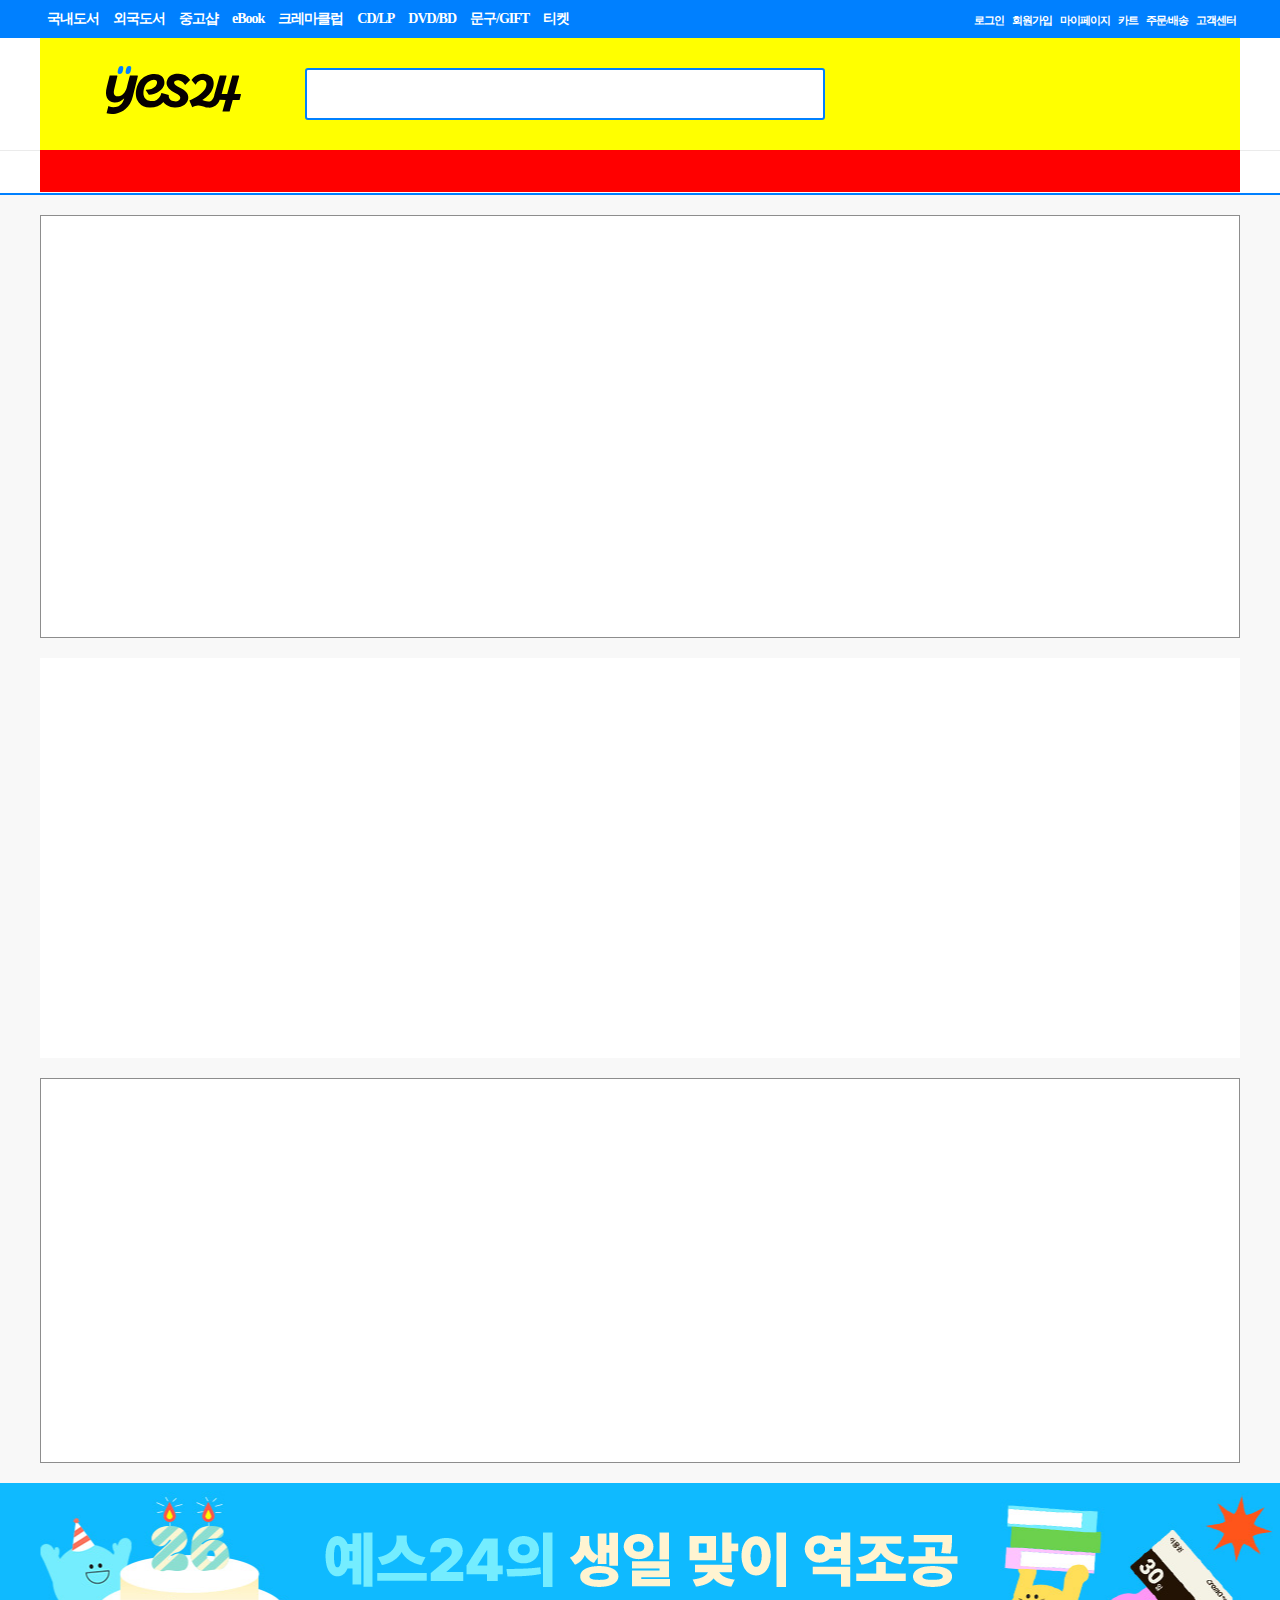
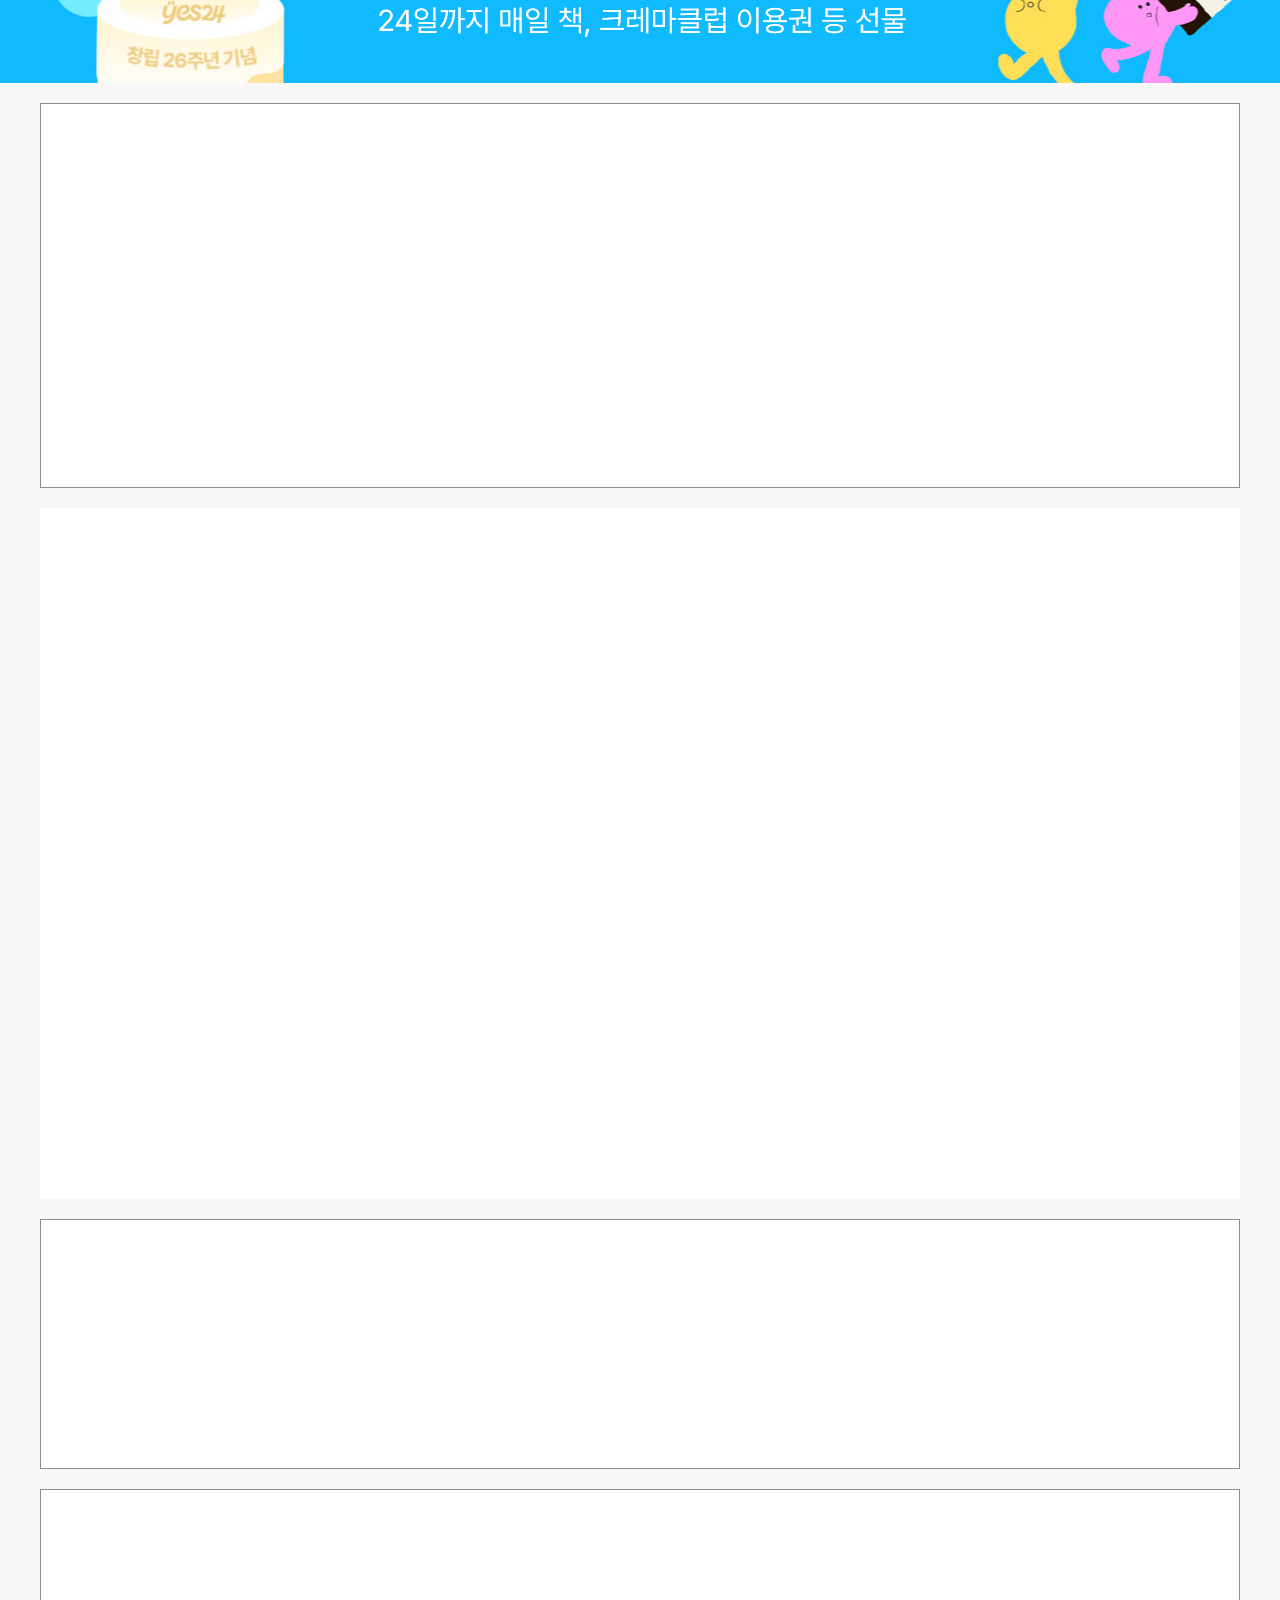
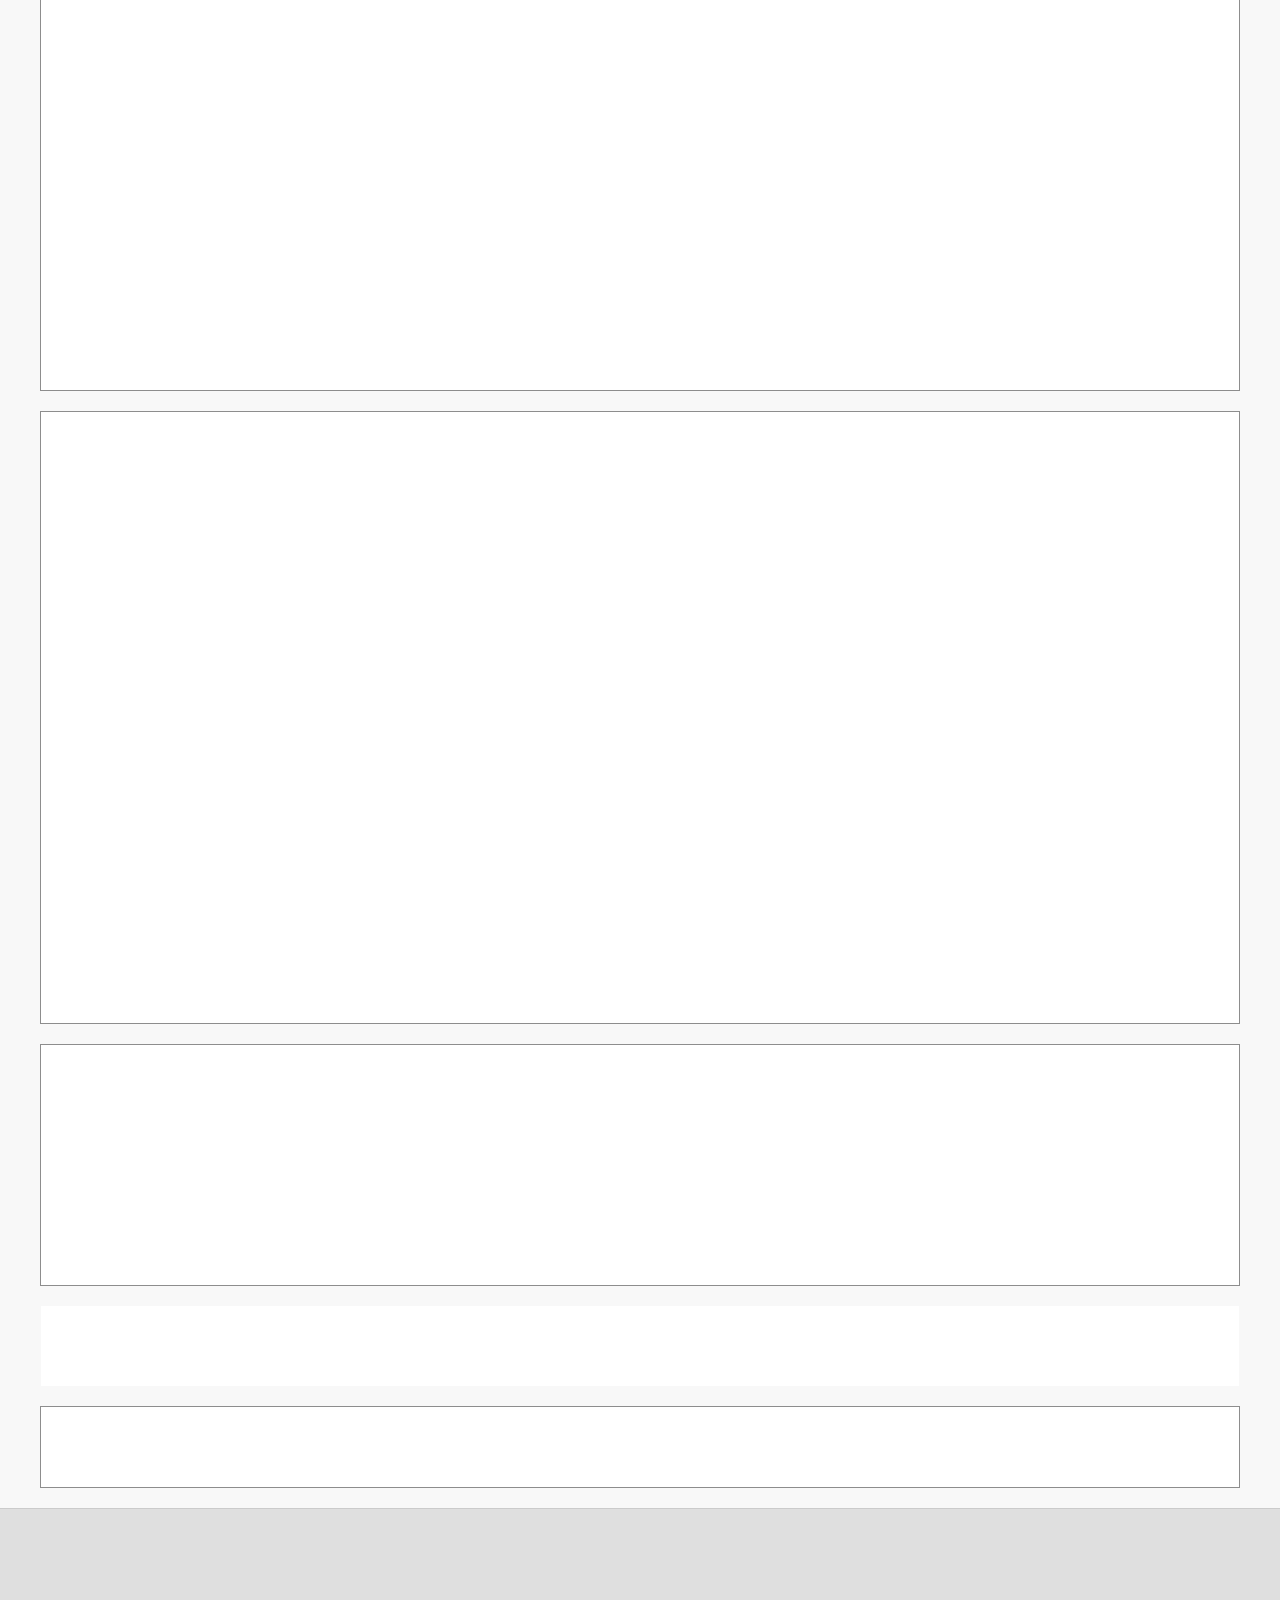
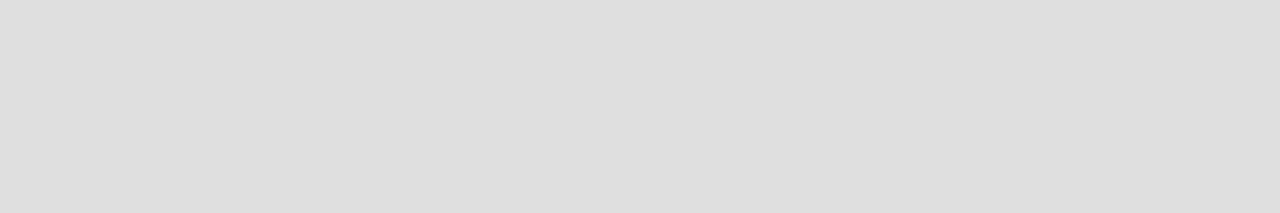
==== index.html @ 9fc2b645 "project3" ====
<!DOCTYPE html>
<html lang="en">
<head>
    <meta charset="UTF-8">
    <meta name="viewport" content="width=device-width, initial-scale=1.0">
    <title>Document</title>
    <link rel="stylesheet" type="text/css" href="css/reset.css" />
    <link rel="stylesheet" type="text/css" href="css/main.css" />
    
</head>
<body>
    <div id="wrap">
        <!-- header -->
        <div id="header">
            <div id="top_header">
                <div class="left">
                    <ul>
                        <li><a href="#">국내도서</a></li>
                        <li><a href="#">외국도서</a></li>
                        <li><a href="#">중고샵</a></li>
                        <li><a href="#">eBook</a></li>
                        <li><a href="#">크레마클럽</a></li>
                        <li><a href="#">CD/LP</a></li>
                        <li><a href="#">DVD/BD</a></li>
                        <li><a href="#">문구/GIFT</a></li>
                        <li><a href="#">티켓</a></li>
                    </ul>
                </div>
                <div class="right">
                    <ul>
                        <li><a href="#">로그인</a></li>
                        <li><a href="#">회원가입</a></li>
                        <li><a href="#">마이페이지</a></li>
                        <li><a href="#">카트</a></li>
                        <li><a href="#">주문/배송</a></li>
                        <li><a href="#">고객센터</a></li>
                    </ul>
                </div>
            </div>
            <div id="main_header">
                <a href="index.html" target="_self" class="logo"><img src="img/logoN4.svg"></a>
                <div id="search_bar">
                    <form id="search_form" method="get">
                        <input type="text" title="YES24 검색어 입력" id="query" name="query">
                    </form>
                </div>
            </div>
            <div id="bottom_header">

            </div>
        </div>

        <!-- nav, slider -->
        <section id="section1">

        </section>

        <!-- 그래제본소 / 오늘의 책 / 베스트셀러 -->
        <section id="section2">

        </section>

        <!-- 지금, 이 책 / 출판사 추천 -->
        <section id="section3">

        </section>

        <!-- banner -->
        <div id="banner1">
            <a href="#"><img src="img/banner/img001.png" alt="생일 맞이 역조공"></a>
        </div>

        <!-- 크레마샵 -->
        <section id="section4">

        </section>

        <!-- 예스's Pick -->
        <section id="section5">

        </section>

        <!-- 내가 최근 본 상품 -->
        <section id="section6">

        </section>

        <!-- 예스 24 유튜브 -->
        <section id="section7">

        </section>

        <!-- 카드뉴스 -->
        <section id="section8">

        </section>

        <!-- 서비스 -->
        <section id="section9">

        </section>

        <!-- 공지사항 -->
        <section id="section10">

        </section>

        <!-- 카드 광고 -->
        <section id="section11">

        </section>

        <footer>

        </footer>
    </div>
</body>
</html>
---- css/main.css ----
@charset "utf-8";

#wrap {
    width: 100%;
    background-color: #f8f8f8;
}

/* header */
#header {
    background : url("../img/header.png") repeat-x top left;
    height: 195px;
    z-index: -1;
    margin-bottom: 20px;
}

#header #top_header {
    width: 1200px;
    margin: 0 auto;
    height: 38px;
    position: relative;
}

#top_header .left li {
    float: left;
    height: 38px;
}

#top_header .left li a {
    padding: 0 7px;
    font-size: 14px;
    font-weight: bold;
    letter-spacing: -1px;
    line-height: 38px;
    color: #fff;
    display: block;
}

#top_header .right ul {
    position: absolute;
    top: 2px;
    right: 0px;
}

#top_header .right ul li {
    float: left;
    height: 31px;
}

#top_header .right li a {
    padding: 1px 4px 0;
    font-size: 11px;
    font-weight: bold;
    letter-spacing: -1px;
    line-height: 34px;
    color: #fff;
    display: block;
}

#header #main_header {
    width: 1200px;
    margin: 0 auto;
    height: 112px;
    background-color: yellow;
    position: relative;
}

#main_header .logo {
    width: 265px;
    text-align: center;
    position: absolute;
    left: 0;
    top: 0;
}

#main_header #search_bar {
    position: absolute;
    left: 265px;
    top: 30px;
    border: 2px solid #0080ff;
    border-radius: 3px;
    background-color: #fff;
    width: 516px;
    height: 48px;
}

#main_header #search_bar #query {
    font-size: 18px;
    font-weight: 500;
    color: #000;
    width: 430px;
    margin: 0 0 0 17px;
    height: 48px;
    line-height: 48px;
    border: 0;
}

#header #bottom_header {
    width: 1200px;
    margin: 0 auto;
    height: 42px;
    background-color: red;
}

/* 메인 */
section {
    width: 1198px;
    border: 1px solid #8d8d8d;
    margin: 20px auto 0;
}

/* nav, slider */
#section1 {
    height: 421px;
    margin: 0 auto;
    background-color: #fff;
}

/*그래제본소 / 오늘의 책 / 베스트셀러*/
#section2 {
    width: 1200px;
    height: 400px;
    background-color: #fff; /**/
    border: none;
}

/* 지금, 이 책 / 출판사 추천 */
#section3 {
    height: 383px; /**/
    background-color: #fff;

}

/* banner */
#banner1 {
    width: 100%;
    height: 200px;
    margin-top: 20px;
    background: url("../img/banner/bg.jpg") repeat center center;
}

#banner1 a {
    display: block;
    width: 1200px;
    margin: 0 auto;
    text-align: center;
}

/* 크레마샵 */
#section4 {
    height: 383px; /**/
    background-color: #fff;
}

/* 예스's Pick */
#section5 {
    width: 1200px;
    height: 691px;
    background-color: #fff; /**/
    border: none;
}

/* 내가 최근 본 상품 */
#section6 {
    height: 248px; /**/
    background-color: #fff;
}

/* 예스 24 유튜브 */
#section7 {
    height: 500px; /**/
    background-color: #fff;
}

/* 카드뉴스 */
#section8 {
    min-height: 611px;
    background-color: #fff;
}

/* 서비스 */
#section9 {
    height: 240px; /**/
    background-color: #fff;
}

/* 공지사항 */
#section10 {
    height: 80px;   /**/
    border: none;
    background-color: #fff;/**/
}

/* 카드 광고 */
#section11 {
    height: 80px;/**/
    background-color: #fff;/**/
}

footer {
    margin-top: 20px;
    min-width: 1200px;
    min-height: 304px;
    border-top: 1px solid #cbcbcb;
    background-color: #dfdfdf;
}
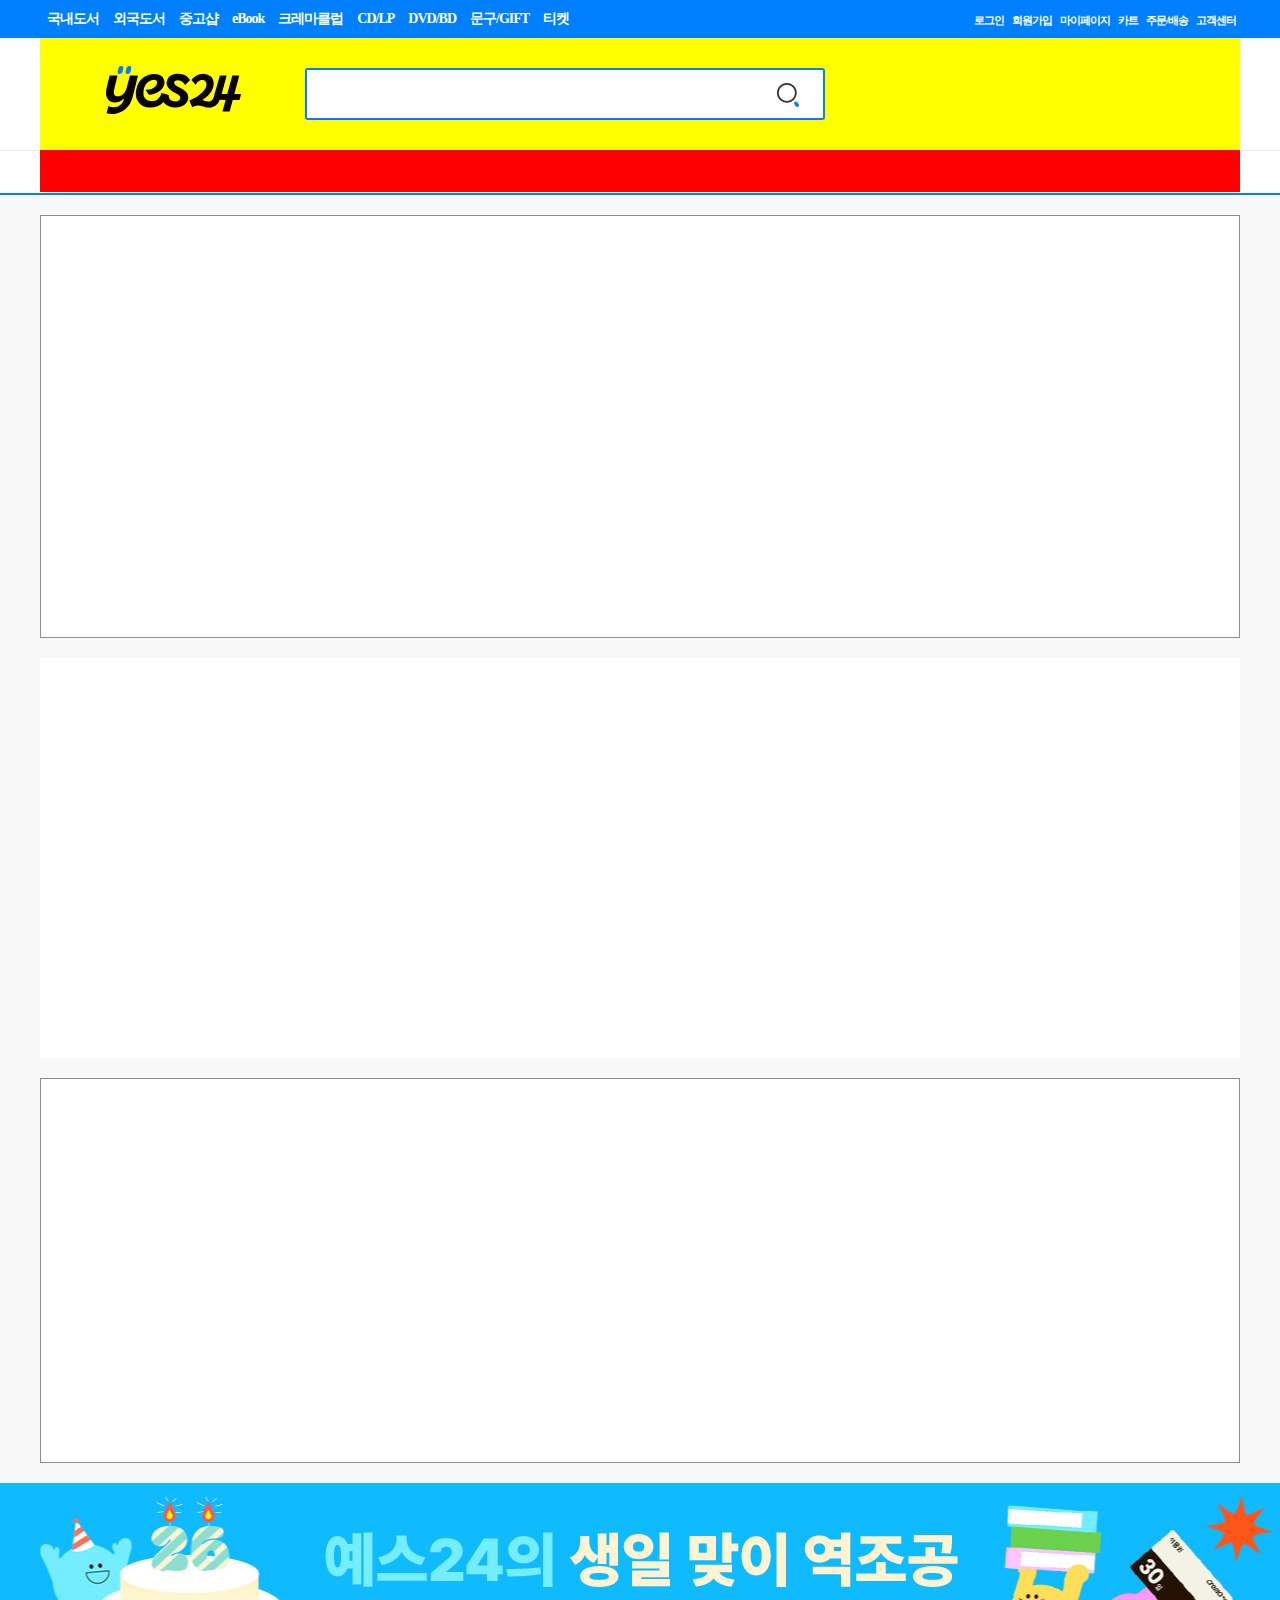
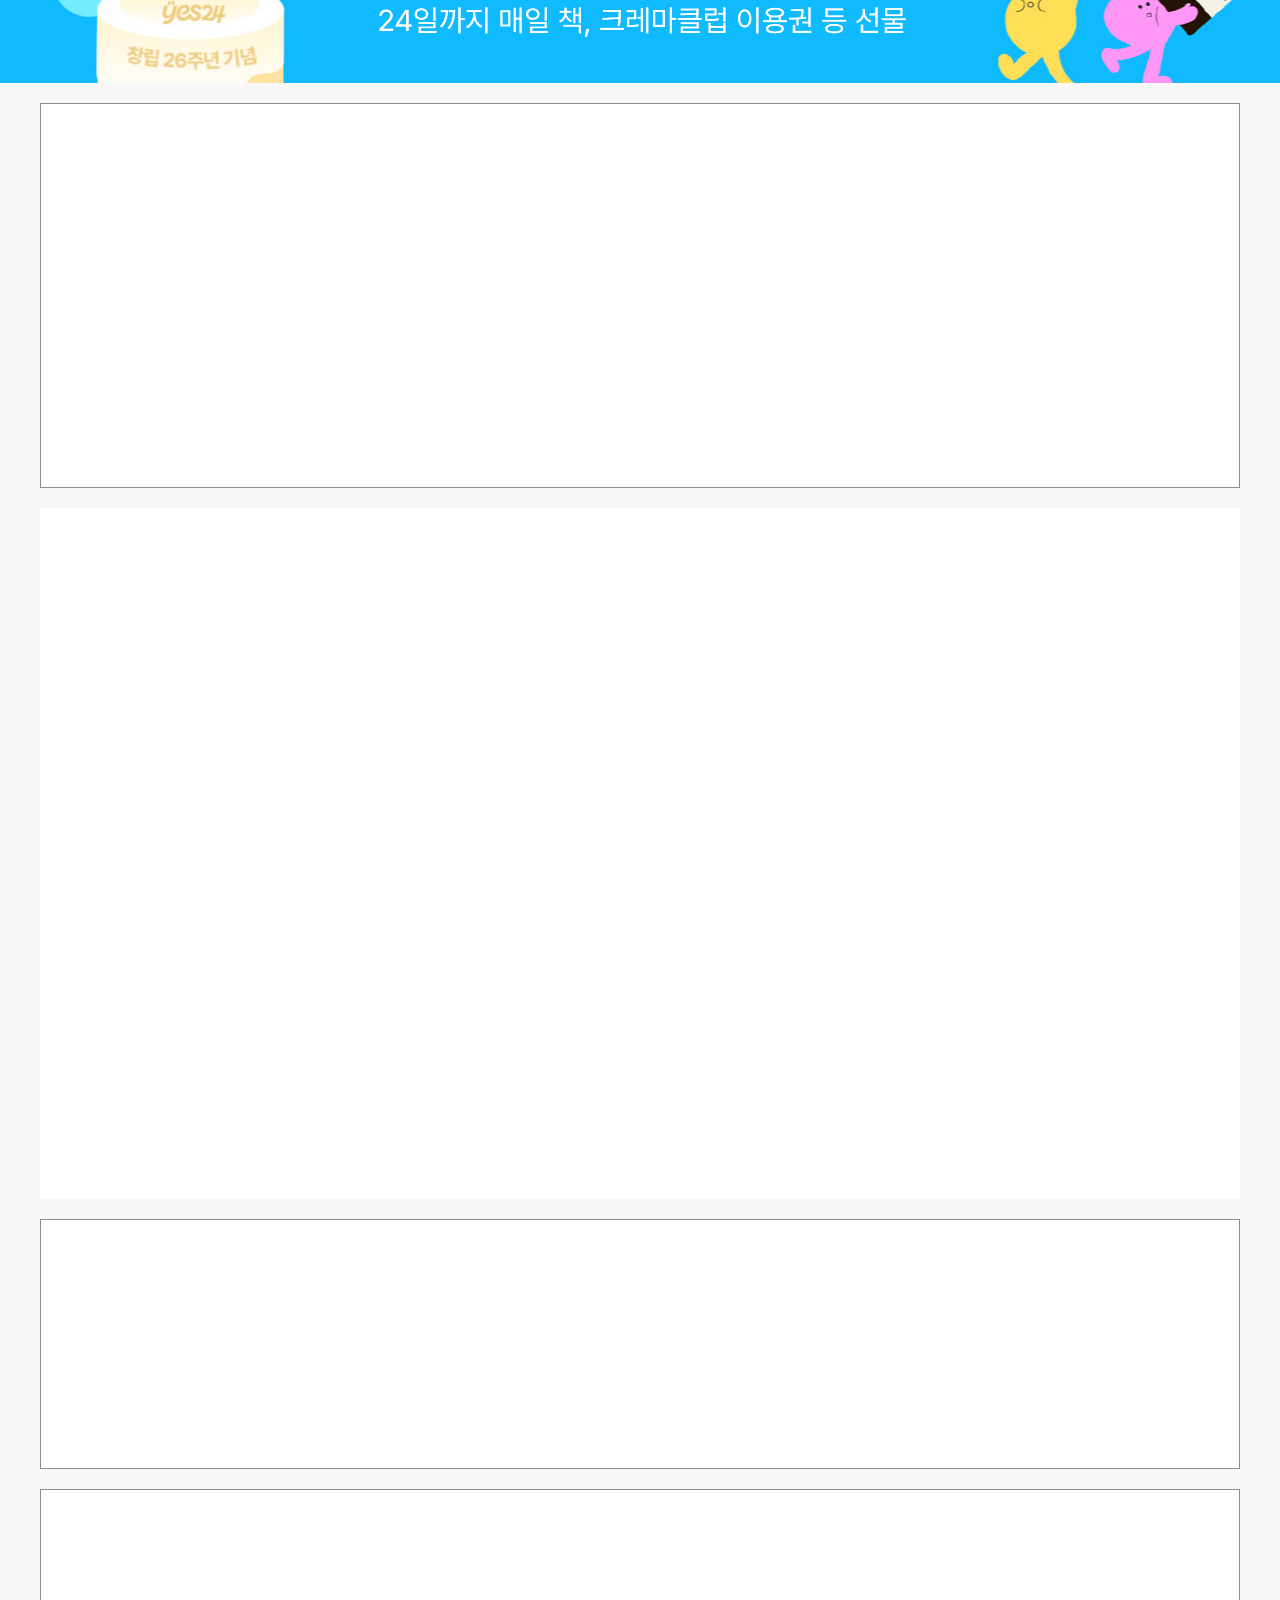
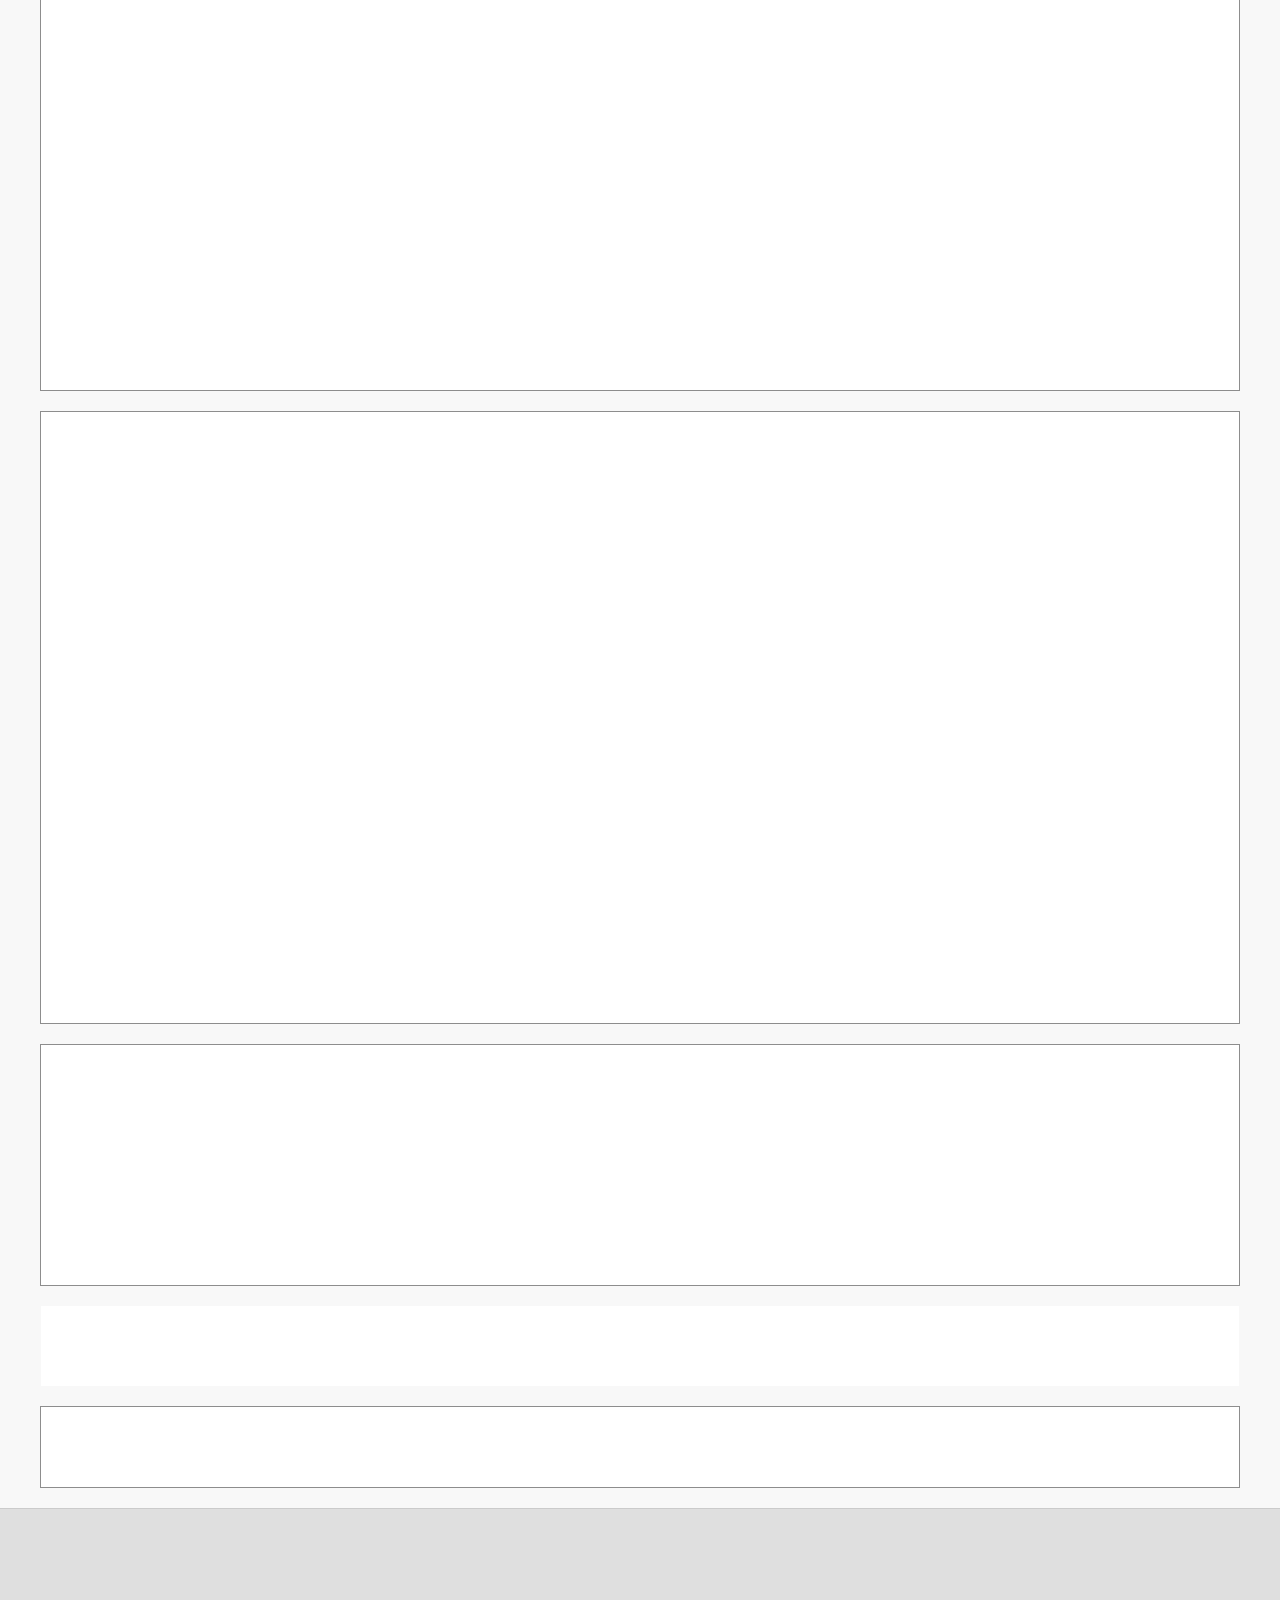
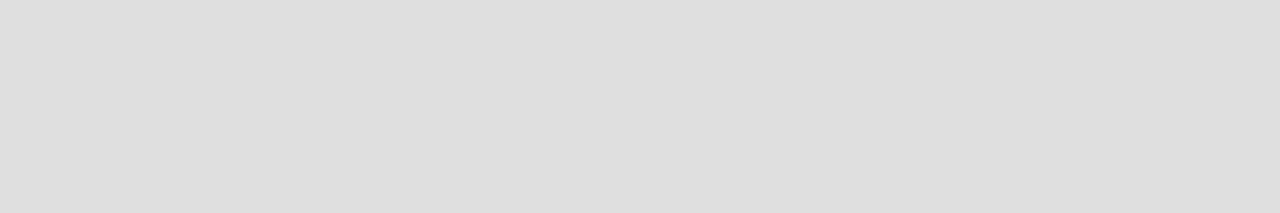
==== commit 4bdb5151: "search bar" ====
--- a/index.html
+++ b/index.html
@@ -42,6 +42,7 @@
                 <div id="search_bar">
                     <form id="search_form" method="get">
                         <input type="text" title="YES24 검색어 입력" id="query" name="query">
+                        <button type="submit" id="search_btn"></button>
                     </form>
                 </div>
             </div>
--- a/css/main.css
+++ b/css/main.css
@@ -94,6 +94,14 @@
     border: 0;
 }
 
+#main_header #search_bar #search_btn {
+    width: 60px;
+    height: 48px;
+    border: 0;
+    vertical-align: top;
+    background: url("../img/gnbN4.png") no-repeat 0 0;
+}
+
 #header #bottom_header {
     width: 1200px;
     margin: 0 auto;
